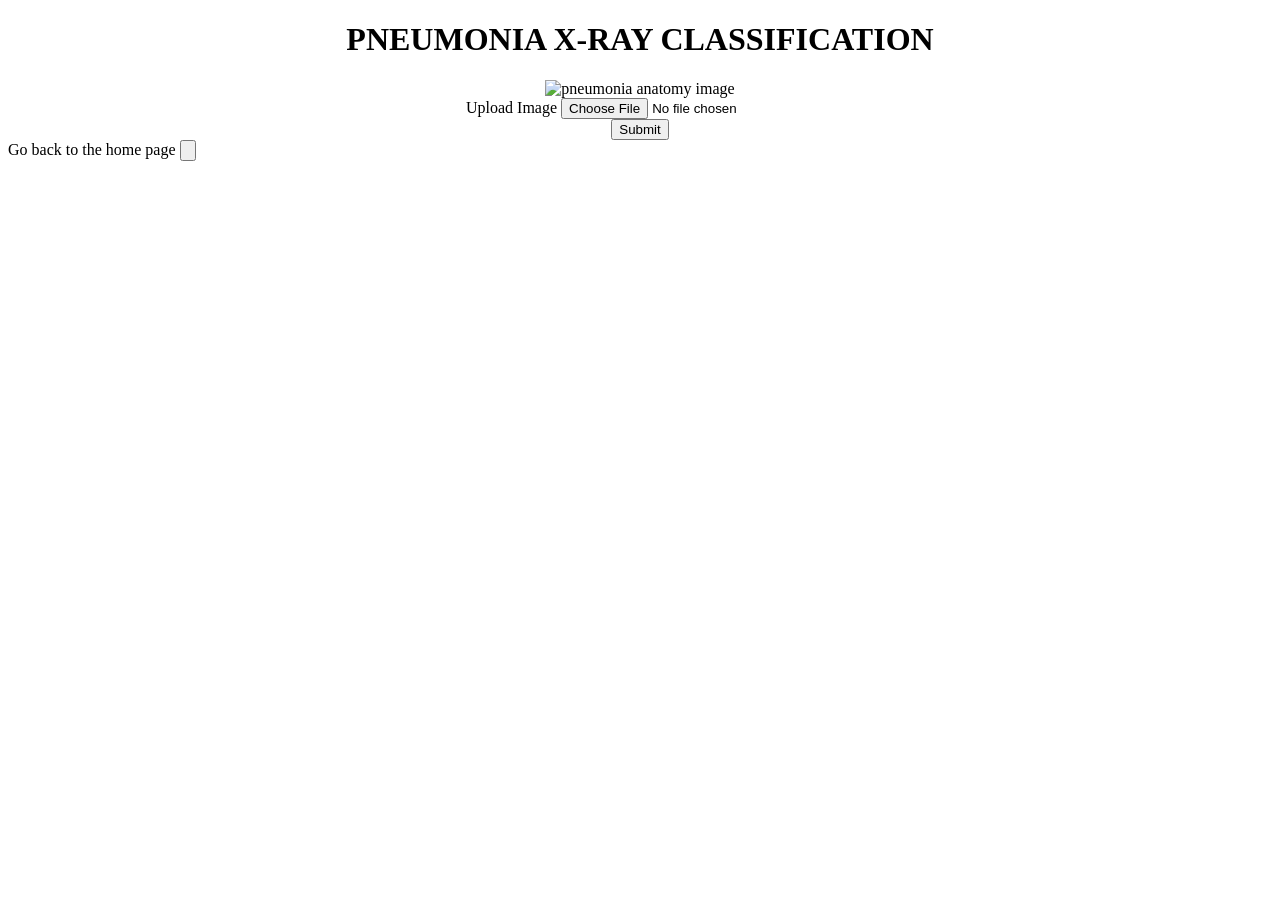
==== pneumonia.html @ 07129415 "added initial files via upload" ====
<!DOCTYPE html>
<html lang="en" dir="ltr">
  <head>
    <meta charset="utf-8">
    <title>pneumonia</title>
  </head>
  <body>
    <center>

    <h1>PNEUMONIA X-RAY CLASSIFICATION</h1>
    <img src="https://encrypted-tbn0.gstatic.com/images?q=tbn:ANd9GcTmEmhTtRgbrzpgRfCcsY1B6cb9d65VajthQA&usqp=CAU" alt="pneumonia anatomy image">
    <form action="mailto:prachigoenka688@gmail.com" method="post" enctype="text/plain">
      <label>Upload Image</label>
      <input type="file" name="Image" value=""><br>
      <input type="submit" name="">
    </form>
    </center>
    <form class="" action="homePage.html" method="post">
      <label>Go back to the home page </label>
      <input type="submit" name="" value="">
    </form>
  </body>
</html>
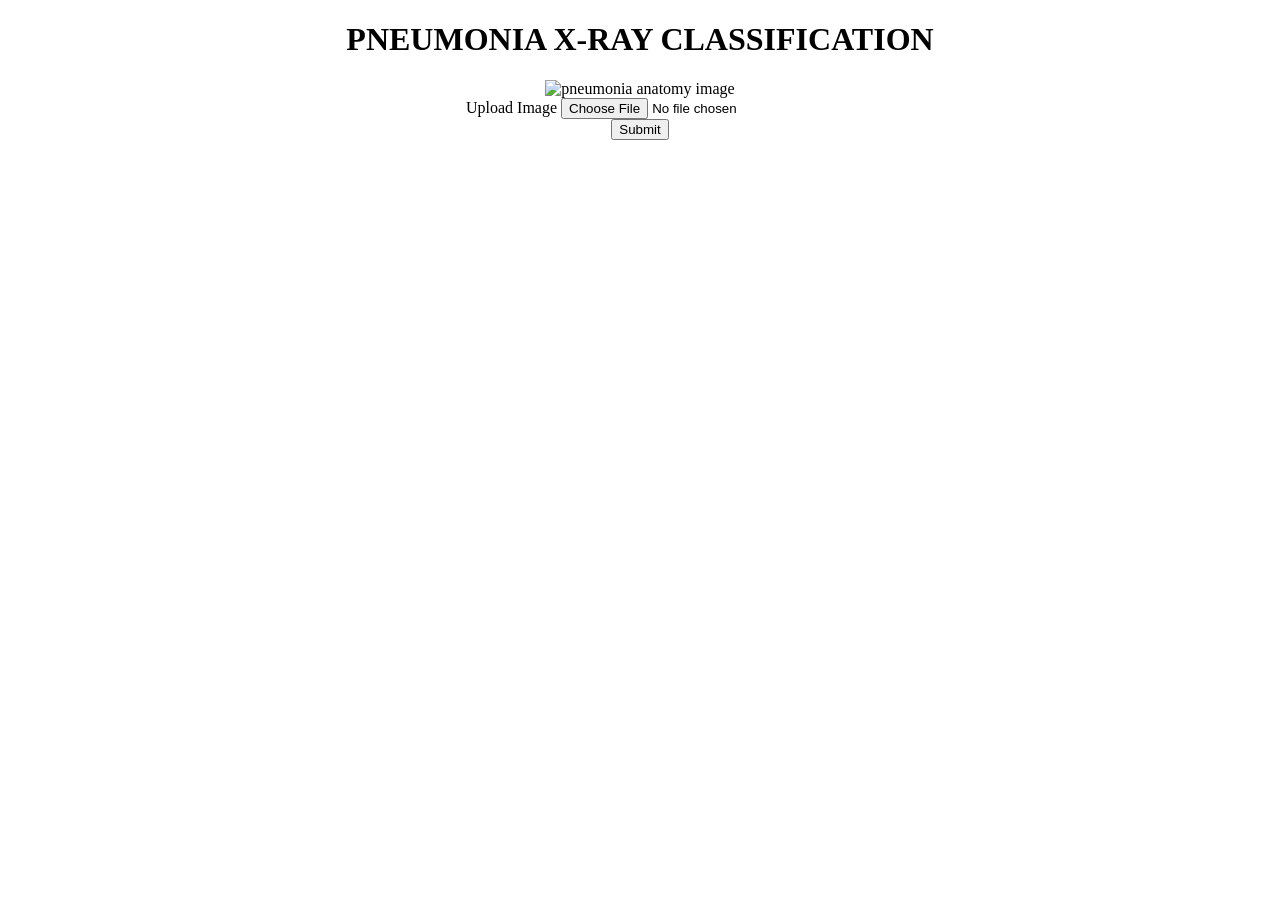
==== commit ac057d2f: "Update pneumonia.html" ====
--- a/pneumonia.html
+++ b/pneumonia.html
@@ -15,9 +15,5 @@
       <input type="submit" name="">
     </form>
     </center>
-    <form class="" action="homePage.html" method="post">
-      <label>Go back to the home page </label>
-      <input type="submit" name="" value="">
-    </form>
   </body>
 </html>
